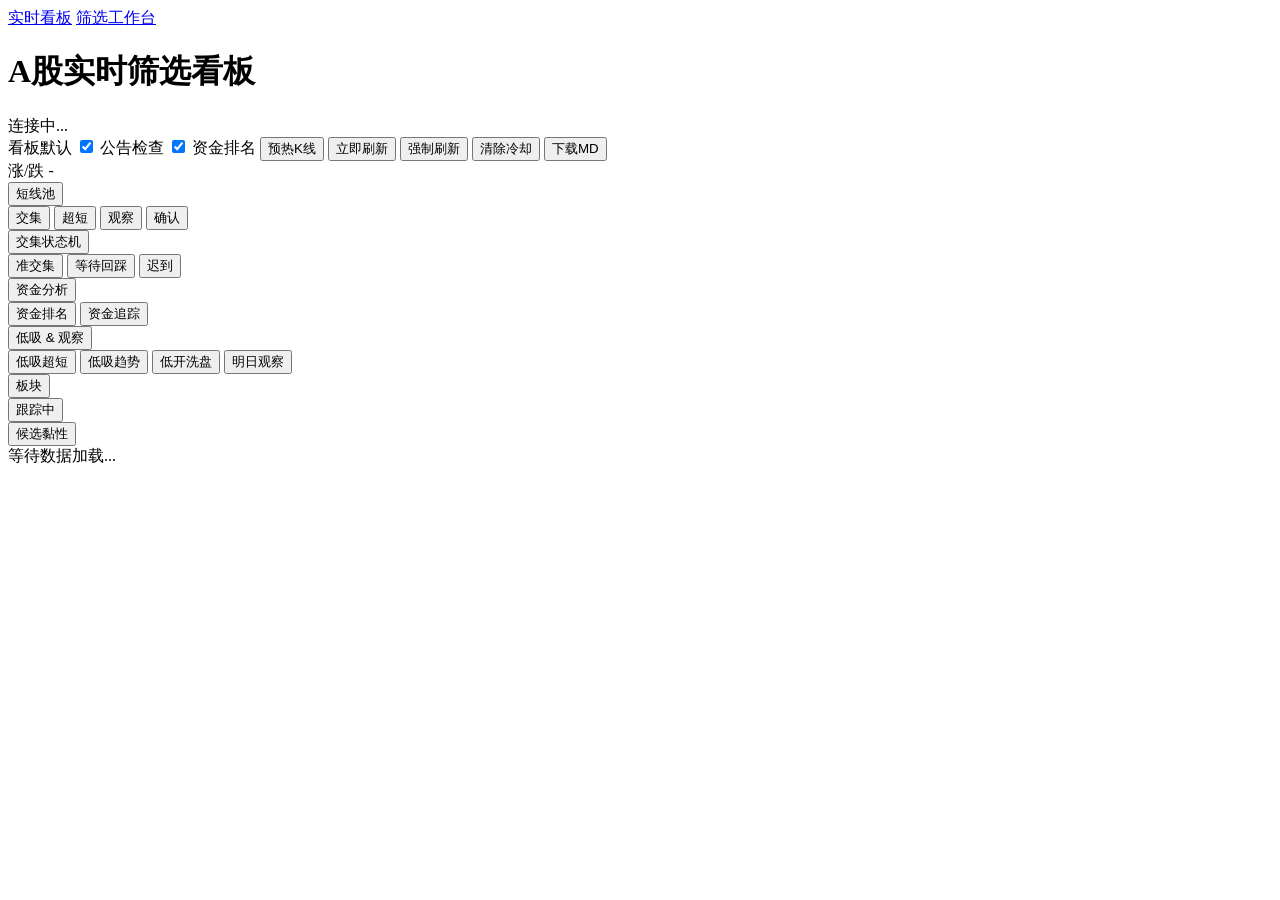
==== daily-stock-analysis/scripts/realtime_static/index.html @ 92aa8b32 "feat: improve market fallback and dashboard status" ====
<!DOCTYPE html>
<html lang="zh-CN">
<head>
<meta charset="utf-8">
<meta name="viewport" content="width=device-width, initial-scale=1">
<title>A股实时筛选看板</title>
<link rel="stylesheet" href="/style.css">
<link rel="stylesheet" href="/common.css">
</head>
<body>

<header class="topbar">
  <div class="topbar-left">
    <nav class="view-switch" aria-label="视图切换">
      <a class="vs-item current" href="/" aria-current="page">实时看板</a>
      <a class="vs-item" href="/workbench">筛选工作台</a>
    </nav>
    <h1>A股实时筛选看板</h1>
    <span id="market-status" class="status-badge">连接中...</span>
    <span id="last-refresh" class="meta-text"></span>
    <span id="elapsed-time" class="meta-text"></span>
  </div>
  <div class="topbar-right">
    <span class="topbar-group-label" title="看板默认设置：保存后对每一轮自动刷新生效">看板默认</span>
    <label class="toggle" title="关闭后公告 avoid/unknown 的一票否决门禁失效"><input type="checkbox" id="skip-ann" checked> 公告检查</label>
    <label class="toggle" title="关闭后不做资金排名，候选按其他条件排序"><input type="checkbox" id="skip-capital" checked> 资金排名</label>
    <button id="prewarm-btn" class="btn">预热K线</button>
    <button id="refresh-btn" class="btn">立即刷新</button>
    <button id="force-refresh-btn" class="btn btn-warn">强制刷新</button>
    <button id="clear-cooldown-btn" class="btn">清除冷却</button>
    <button id="md-btn" class="btn">下载MD</button>
  </div>
</header>

<div id="action-notice" class="ss-notice hidden" role="status"></div>

<div class="shared-status" id="shared-status" aria-label="运行状态"></div>

<div class="banner" id="snapshot-banner" style="display:none"></div>

<div class="market-panel" id="market-panel">
  <div class="mp-section">
    <span class="mp-label">涨/跌</span>
    <span class="mp-value" id="mp-breadth">-</span>
  </div>
  <div class="mp-section mp-indices" id="mp-indices"></div>
  <div class="mp-section mp-warnings" id="mp-warnings"></div>
</div>

<div class="thermometer" id="thermometer" style="display:none">
  <div class="therm-badge" id="therm-badge">-</div>
  <div class="therm-detail" id="therm-detail">
    <span class="therm-item">涨停 <b id="therm-limit-up">-</b></span>
    <span class="therm-item">跌停 <b id="therm-limit-down">-</b></span>
    <span class="therm-item">涨跌比 <b id="therm-adv-dec">-</b></span>
    <span class="therm-item">指数涨/跌 <b id="therm-idx">-</b></span>
  </div>
  <div class="therm-msg" id="therm-msg"></div>
</div>

<nav class="tab-groups" id="tab-bar">
  <div class="tab-group" data-group="short">
    <button class="group-tab active" data-group="short">短线池 <span class="tab-count" id="cnt-short"></span></button>
    <div class="sub-tabs">
      <button class="sub-tab active" data-tab="intersection">交集 <span class="sub-count" id="cnt-intersection"></span></button>
      <button class="sub-tab" data-tab="ultra">超短 <span class="sub-count" id="cnt-ultra"></span></button>
      <button class="sub-tab" data-tab="trend-obs">观察 <span class="sub-count" id="cnt-trend-obs"></span></button>
      <button class="sub-tab" data-tab="trend-conf">确认 <span class="sub-count" id="cnt-trend-conf"></span></button>
    </div>
  </div>
  <div class="tab-group" data-group="statemachine">
    <button class="group-tab" data-group="statemachine">交集状态机 <span class="tab-count" id="cnt-statemachine-group"></span></button>
    <div class="sub-tabs">
      <button class="sub-tab" data-tab="pre">准交集 <span class="sub-count" id="cnt-pre"></span></button>
      <button class="sub-tab" data-tab="triggered">等待回踩 <span class="sub-count" id="cnt-triggered"></span></button>
      <button class="sub-tab" data-tab="late">迟到 <span class="sub-count" id="cnt-late"></span></button>
    </div>
  </div>
  <div class="tab-group" data-group="capital">
    <button class="group-tab" data-group="capital">资金分析 <span class="tab-count" id="cnt-capital-group"></span></button>
    <div class="sub-tabs">
      <button class="sub-tab" data-tab="capital">资金排名 <span class="sub-count" id="cnt-capital"></span></button>
      <button class="sub-tab" data-tab="flow">资金追踪 <span class="sub-count" id="cnt-flow"></span></button>
    </div>
  </div>
  <div class="tab-group" data-group="low">
    <button class="group-tab active" data-group="low">低吸 & 观察 <span class="tab-count" id="cnt-low-group"></span></button>
    <div class="sub-tabs">
      <button class="sub-tab" data-tab="low-ultra">低吸超短 <span class="sub-count" id="cnt-low-ultra"></span></button>
      <button class="sub-tab" data-tab="low-trend">低吸趋势 <span class="sub-count" id="cnt-low-trend"></span></button>
      <button class="sub-tab" data-tab="low-open">低开洗盘 <span class="sub-count" id="cnt-low-open"></span></button>
      <button class="sub-tab" data-tab="watchlist">明日观察 <span class="sub-count" id="cnt-watchlist"></span></button>
    </div>
  </div>
  <div class="tab-group" data-group="sector">
    <button class="group-tab" data-group="sector" data-tab="sectors">板块 <span class="tab-count" id="cnt-sectors"></span></button>
  </div>
  <div class="tab-group" data-group="sticky">
    <button class="group-tab" data-group="sticky">跟踪中 <span class="tab-count" id="cnt-sticky-group"></span></button>
    <div class="sub-tabs">
      <button class="sub-tab" data-tab="sticky">候选黏性 <span class="sub-count" id="cnt-sticky"></span></button>
    </div>
  </div>
</nav>

<main class="content">
  <div id="table-container">
    <div class="placeholder">等待数据加载...</div>
  </div>
</main>

<footer class="footer" id="footer"></footer>

<script src="/common.js"></script>
<script src="/app.js"></script>
</body>
</html>
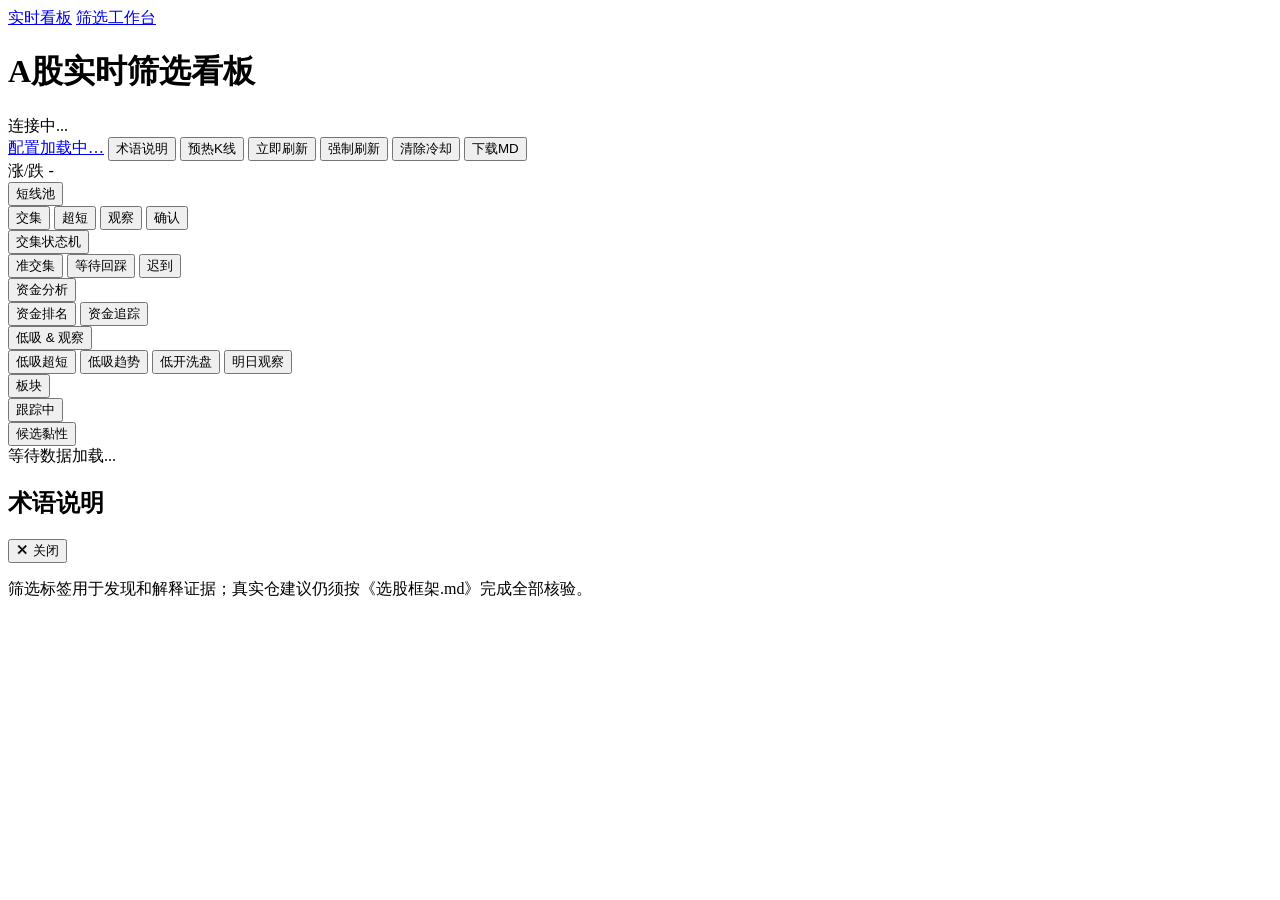
==== commit 265c8213: "chore: snapshot screening workspace before data integration" ====
--- a/daily-stock-analysis/scripts/realtime_static/index.html
+++ b/daily-stock-analysis/scripts/realtime_static/index.html
@@ -21,9 +21,9 @@
     <span id="elapsed-time" class="meta-text"></span>
   </div>
   <div class="topbar-right">
-    <span class="topbar-group-label" title="看板默认设置：保存后对每一轮自动刷新生效">看板默认</span>
-    <label class="toggle" title="关闭后公告 avoid/unknown 的一票否决门禁失效"><input type="checkbox" id="skip-ann" checked> 公告检查</label>
-    <label class="toggle" title="关闭后不做资金排名，候选按其他条件排序"><input type="checkbox" id="skip-capital" checked> 资金排名</label>
+    <a id="config-chip" class="config-chip" href="/workbench#config"
+       title="口径入口：在「筛选工作台 → 参数配置」中调整，看板不直接改规则">配置加载中…</a>
+    <button id="glossary-btn" class="btn" aria-haspopup="dialog" aria-controls="glossary">术语说明</button>
     <button id="prewarm-btn" class="btn">预热K线</button>
     <button id="refresh-btn" class="btn">立即刷新</button>
     <button id="force-refresh-btn" class="btn btn-warn">强制刷新</button>
@@ -90,6 +90,7 @@
       <button class="sub-tab" data-tab="low-trend">低吸趋势 <span class="sub-count" id="cnt-low-trend"></span></button>
       <button class="sub-tab" data-tab="low-open">低开洗盘 <span class="sub-count" id="cnt-low-open"></span></button>
       <button class="sub-tab" data-tab="watchlist">明日观察 <span class="sub-count" id="cnt-watchlist"></span></button>
+      <button class="sub-tab" data-tab="neg-super" id="tab-btn-neg-super" style="display:none">负超单观察 <span class="sub-count" id="cnt-neg-super"></span></button>
     </div>
   </div>
   <div class="tab-group" data-group="sector">
@@ -104,6 +105,8 @@
 </nav>
 
 <main class="content">
+  <!-- 权限提示常驻在表格重绘区之外：刷新不会把它带走 -->
+  <div id="permission-hint" class="permission-hint hidden" role="note"></div>
   <div id="table-container">
     <div class="placeholder">等待数据加载...</div>
   </div>
@@ -111,6 +114,19 @@
 
 <footer class="footer" id="footer"></footer>
 
+<!-- 术语侧栏：放在表格容器之外，10 秒重绘不会关闭它 -->
+<aside id="glossary" class="glossary hidden" role="dialog" aria-modal="false" aria-labelledby="glossary-title">
+  <div class="glossary-backdrop" id="glossary-backdrop"></div>
+  <div class="glossary-panel" role="document">
+    <header class="glossary-head">
+      <h2 id="glossary-title">术语说明</h2>
+      <button id="glossary-close" class="btn" aria-label="关闭术语说明">✕ 关闭</button>
+    </header>
+    <p class="glossary-note">筛选标签用于发现和解释证据；真实仓建议仍须按《选股框架.md》完成全部核验。</p>
+    <div id="glossary-body" class="glossary-body"></div>
+  </div>
+</aside>
+
 <script src="/common.js"></script>
 <script src="/app.js"></script>
 </body>
